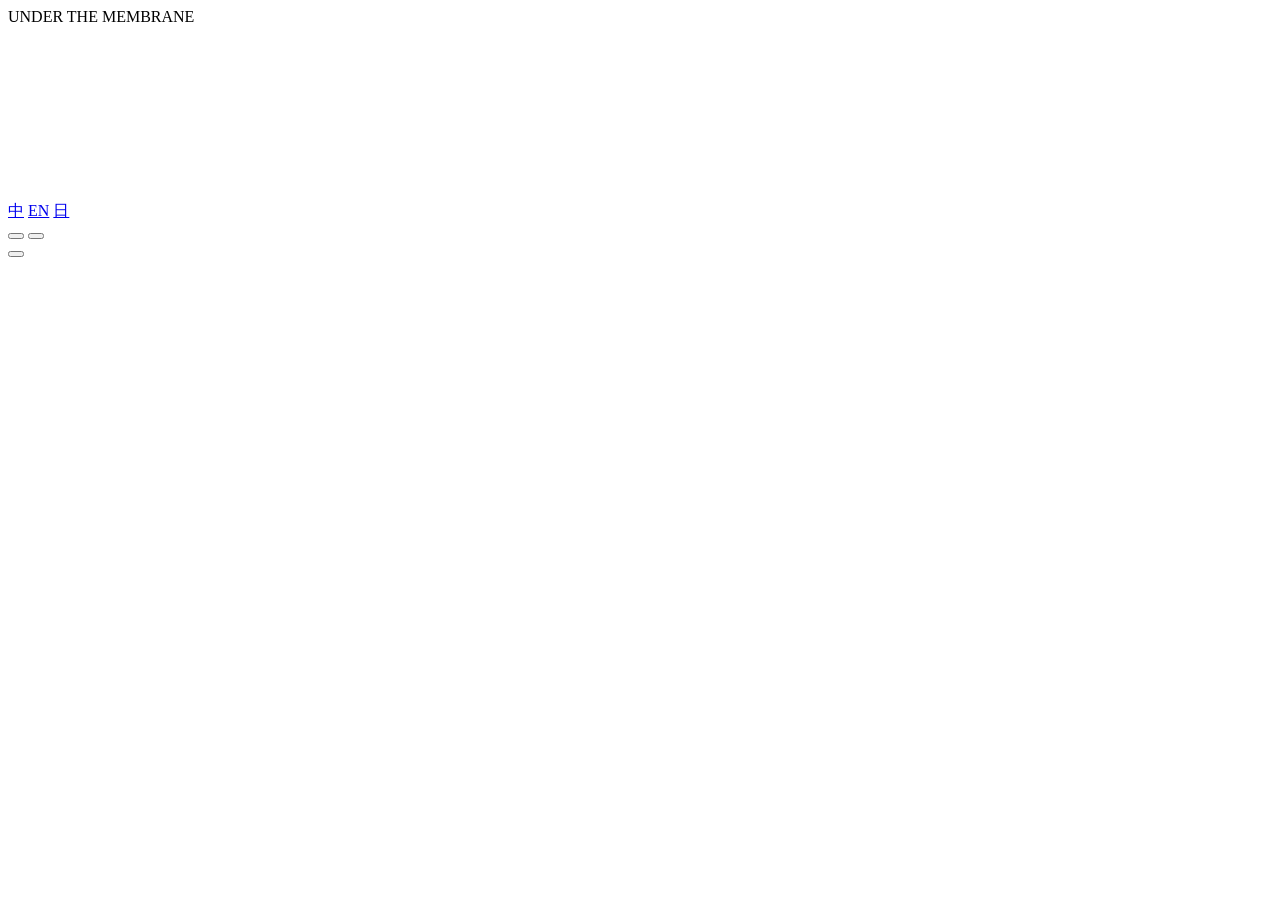
==== public/en/index.html @ 2d6a555c "Create China mirror for Under the Membrane" ====
<!doctype html>
<html lang="en">
<head>
<meta charset="utf-8">
<meta name="viewport" content="width=device-width, initial-scale=1, viewport-fit=cover">
<title>Under the Membrane | Human Surrender Faction | P4 Theater</title>
<meta name="description" content="An interactive digital work derived from P4 Theater’s Human Surrender Faction: four voices move through the fog, and the viewer lights the fifth lamp.">
<meta name="theme-color" content="#050506">
<meta name="robots" content="index,follow,max-image-preview:large">
<link rel="canonical" href="https://s.p4theater.cn/en/">
<link rel="alternate" hreflang="zh-Hans" href="https://s.p4theater.cn/">
<link rel="alternate" hreflang="en" href="https://s.p4theater.cn/en/">
<link rel="alternate" hreflang="ja" href="https://s.p4theater.cn/ja/">
<link rel="alternate" hreflang="x-default" href="https://s.p4theater.cn/">
<meta property="og:type" content="website">
<meta property="og:site_name" content="P4 Theater">
<meta property="og:locale" content="en_US">
<meta property="og:title" content="Under the Membrane | Human Surrender Faction | P4 Theater">
<meta property="og:description" content="An interactive digital work derived from P4 Theater’s Human Surrender Faction: four voices move through the fog, and the viewer lights the fifth lamp.">
<meta property="og:url" content="https://s.p4theater.cn/en/">
<meta property="og:image" content="https://s.p4theater.cn/og.jpg">
<meta property="og:image:width" content="1200">
<meta property="og:image:height" content="630">
<meta property="og:image:alt" content="The fog field and five lamps of Under the Membrane">
<meta name="twitter:card" content="summary_large_image">
<meta name="twitter:title" content="Under the Membrane | Human Surrender Faction | P4 Theater">
<meta name="twitter:description" content="An interactive digital work derived from P4 Theater’s Human Surrender Faction: four voices move through the fog, and the viewer lights the fifth lamp.">
<meta name="twitter:image" content="https://s.p4theater.cn/og.jpg">
<script type="application/ld+json">{"@context":"https://schema.org","@type":"CreativeWork","@id":"https://s.p4theater.cn/en/#work","name":"Under the Membrane","alternateName":["膜下","Under the Membrane","膜の下"],"description":"An interactive digital work derived from P4 Theater’s Human Surrender Faction: four voices move through the fog, and the viewer lights the fifth lamp.","inLanguage":"en","url":"https://s.p4theater.cn/en/","image":"https://s.p4theater.cn/og.jpg","isBasedOn":{"@type":"CreativeWork","name":"Human Surrender Faction","url":"https://p4theater.top/en/human-surrender/"},"creator":{"@type":"Organization","name":"P4 Theater","url":"https://p4theater.top/"},"publisher":{"@type":"Organization","name":"P4 Theater","url":"https://p4theater.top/"},"isPartOf":{"@type":"WebSite","name":"P4 Theater Main Archive","url":"https://a.p4theater.top/"}}</script>
<link rel="icon" href="/favicon.svg" type="image/svg+xml">
<link rel="stylesheet" href="/assets/app.987bc776488f.css">
<link rel="alternate" href="https://s.p4theater.top/en/" data-edition="global-top"></head>
<body>
<div id="veil" aria-hidden="true"><span>UNDER THE MEMBRANE</span></div>
<main id="experience">
  <h1 id="page-h1" class="sr-only"></h1>
  <p id="page-summary" class="sr-only"></p>
  <canvas id="gl" aria-hidden="true"></canvas>
  <div id="detain" aria-hidden="true"></div>
  <div id="liar" aria-hidden="true"></div>
  <div id="concept" aria-live="polite"></div>
  <div id="zhaji" aria-live="polite"><span class="zt"></span><span class="zs"></span></div>
  <div id="hint" aria-live="polite"></div>
  <div id="sub" aria-live="polite"><span class="tc"></span><div class="l"></div><div class="tr"></div></div>
  <div class="capsule" id="cap0" aria-hidden="true"><span class="cdot"></span><span class="ct"></span></div>
  <div class="capsule" id="cap1" aria-hidden="true"><span class="cdot"></span><span class="ct"></span></div>
</main>

<nav id="langs" class="pill ui-control" aria-label="Language">
  <a href="/" hreflang="zh-Hans" lang="zh-Hans" data-l="zh">中</a>
  <a href="/en/" hreflang="en" lang="en" data-l="en">EN</a>
  <a href="/ja/" hreflang="ja" lang="ja" data-l="ja">日</a>
</nav>
<div id="left-controls" class="ui-control">
  <button id="snd" class="pill" type="button" aria-pressed="false"></button>
  <button id="about" class="pill" type="button"></button>
</div>
<button id="exit" class="pill ui-control" type="button"></button>

<section id="aboutPanel" role="dialog" aria-modal="true" aria-labelledby="about-title" aria-hidden="true" inert hidden>
  <button id="aboutClose" class="ui-control" type="button"></button>
  <div class="inner">
    <div class="eyebrow" id="about-eyebrow"></div>
    <h2 id="about-title"></h2>
    <p id="about-body"></p>
    <p id="about-origin"></p>
    <button id="motion" class="ui-control" type="button"></button>
    <p class="privacy" id="about-privacy"></p>
    <div class="links">
      <a id="project-link" href="https://p4theater.top/human-surrender/" rel="noopener"></a>
      <a id="p4-link" href="https://p4theater.top/" rel="noopener"></a>
      <a id="archive-link" href="https://a.p4theater.top/" rel="noopener"></a>
    </div>
  </div>
</section>

<div id="outro" role="dialog" aria-modal="true" aria-hidden="true" inert hidden>
  <div class="inner">
    <ul class="row" id="o-rows"></ul>
    <div class="law" id="o-law"></div>
    <div class="p4" id="o-work"></div>
    <div class="close" id="o-close"></div>
    <div class="links">
      <button id="o-restart" type="button"></button>
      <a id="o-project-link" href="https://p4theater.top/human-surrender/" rel="noopener"></a>
      <a href="https://a.p4theater.top/" rel="noopener" id="o-archive-link"></a>
    </div>
  </div>
</div>

<script defer src="/assets/app.1ead4747ed54.js"></script>

</body>
</html>
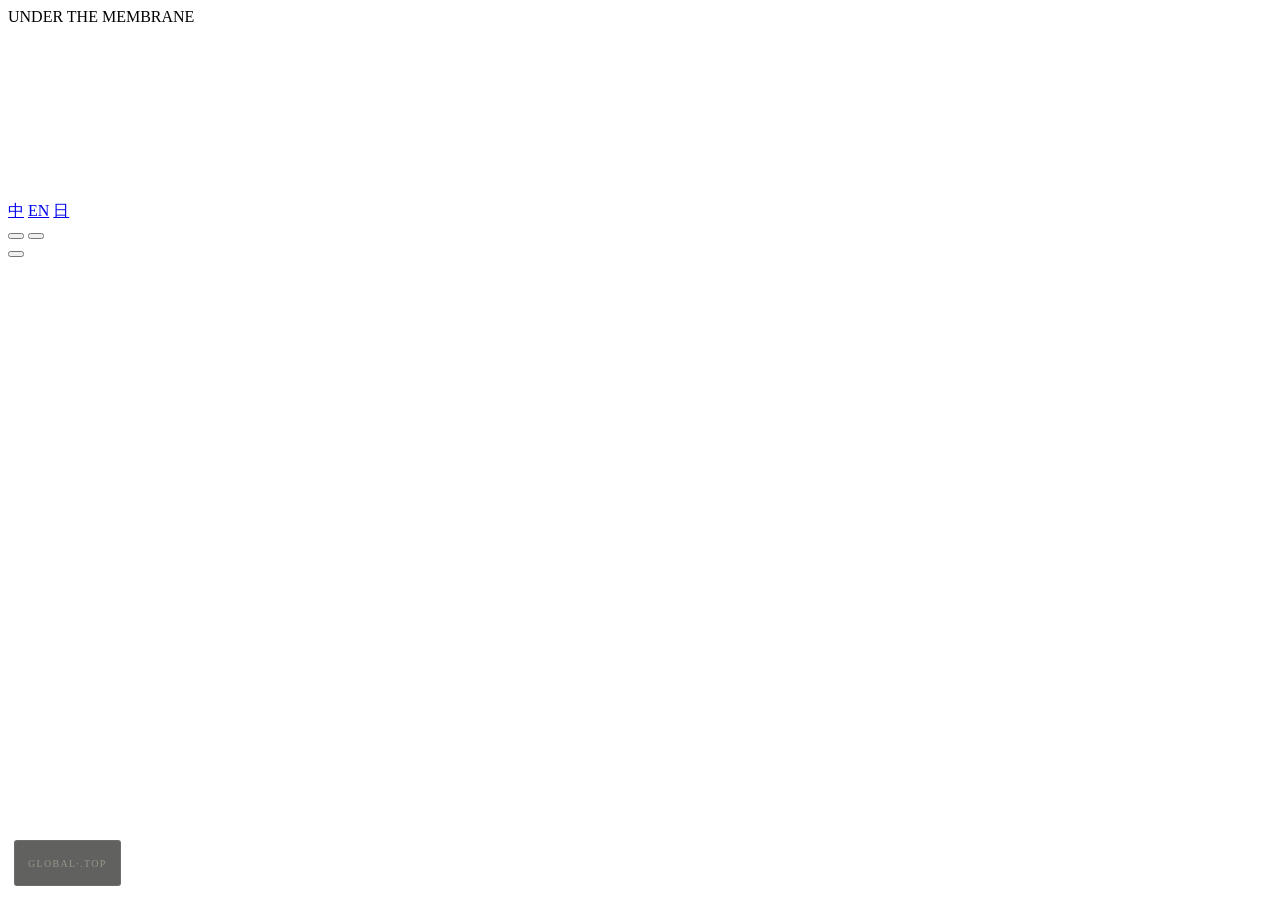
==== commit 0a99913e: "Add clear global edition switch" ====
--- a/public/en/index.html
+++ b/public/en/index.html
@@ -29,7 +29,11 @@
 <script type="application/ld+json">{"@context":"https://schema.org","@type":"CreativeWork","@id":"https://s.p4theater.cn/en/#work","name":"Under the Membrane","alternateName":["膜下","Under the Membrane","膜の下"],"description":"An interactive digital work derived from P4 Theater’s Human Surrender Faction: four voices move through the fog, and the viewer lights the fifth lamp.","inLanguage":"en","url":"https://s.p4theater.cn/en/","image":"https://s.p4theater.cn/og.jpg","isBasedOn":{"@type":"CreativeWork","name":"Human Surrender Faction","url":"https://p4theater.top/en/human-surrender/"},"creator":{"@type":"Organization","name":"P4 Theater","url":"https://p4theater.top/"},"publisher":{"@type":"Organization","name":"P4 Theater","url":"https://p4theater.top/"},"isPartOf":{"@type":"WebSite","name":"P4 Theater Main Archive","url":"https://a.p4theater.top/"}}</script>
 <link rel="icon" href="/favicon.svg" type="image/svg+xml">
 <link rel="stylesheet" href="/assets/app.987bc776488f.css">
-<link rel="alternate" href="https://s.p4theater.top/en/" data-edition="global-top"></head>
+<link rel="alternate" href="https://s.p4theater.top/en/" data-edition="global-top"><style id="edition-switch-style">
+#edition-switch{position:fixed;left:14px;bottom:calc(14px + env(safe-area-inset-bottom));z-index:30;display:inline-flex;align-items:center;justify-content:center;min-height:46px;box-sizing:border-box;padding:0 13px;text-decoration:none;font-family:var(--mono);font-size:10px;letter-spacing:.13em;color:#9a948b;background:rgba(8,8,6,.64);border:1px solid rgba(244,239,228,.08);border-radius:3px;backdrop-filter:blur(5px);-webkit-backdrop-filter:blur(5px);touch-action:manipulation;transition:color .5s,border-color .5s}
+#edition-switch:hover,#edition-switch:focus-visible{color:var(--bone);border-color:rgba(244,239,228,.2)}
+@media(max-width:600px){#edition-switch{left:10px;min-height:44px;padding:0 11px}}
+</style></head>
 <body>
 <div id="veil" aria-hidden="true"><span>UNDER THE MEMBRANE</span></div>
 <main id="experience">
@@ -56,6 +60,7 @@
   <button id="about" class="pill" type="button"></button>
 </div>
 <button id="exit" class="pill ui-control" type="button"></button>
+<a id="edition-switch" href="https://s.p4theater.top/en/" rel="alternate noopener" hreflang="en" aria-label="GLOBAL·.TOP">GLOBAL·.TOP</a>
 
 <section id="aboutPanel" role="dialog" aria-modal="true" aria-labelledby="about-title" aria-hidden="true" inert hidden>
   <button id="aboutClose" class="ui-control" type="button"></button>
